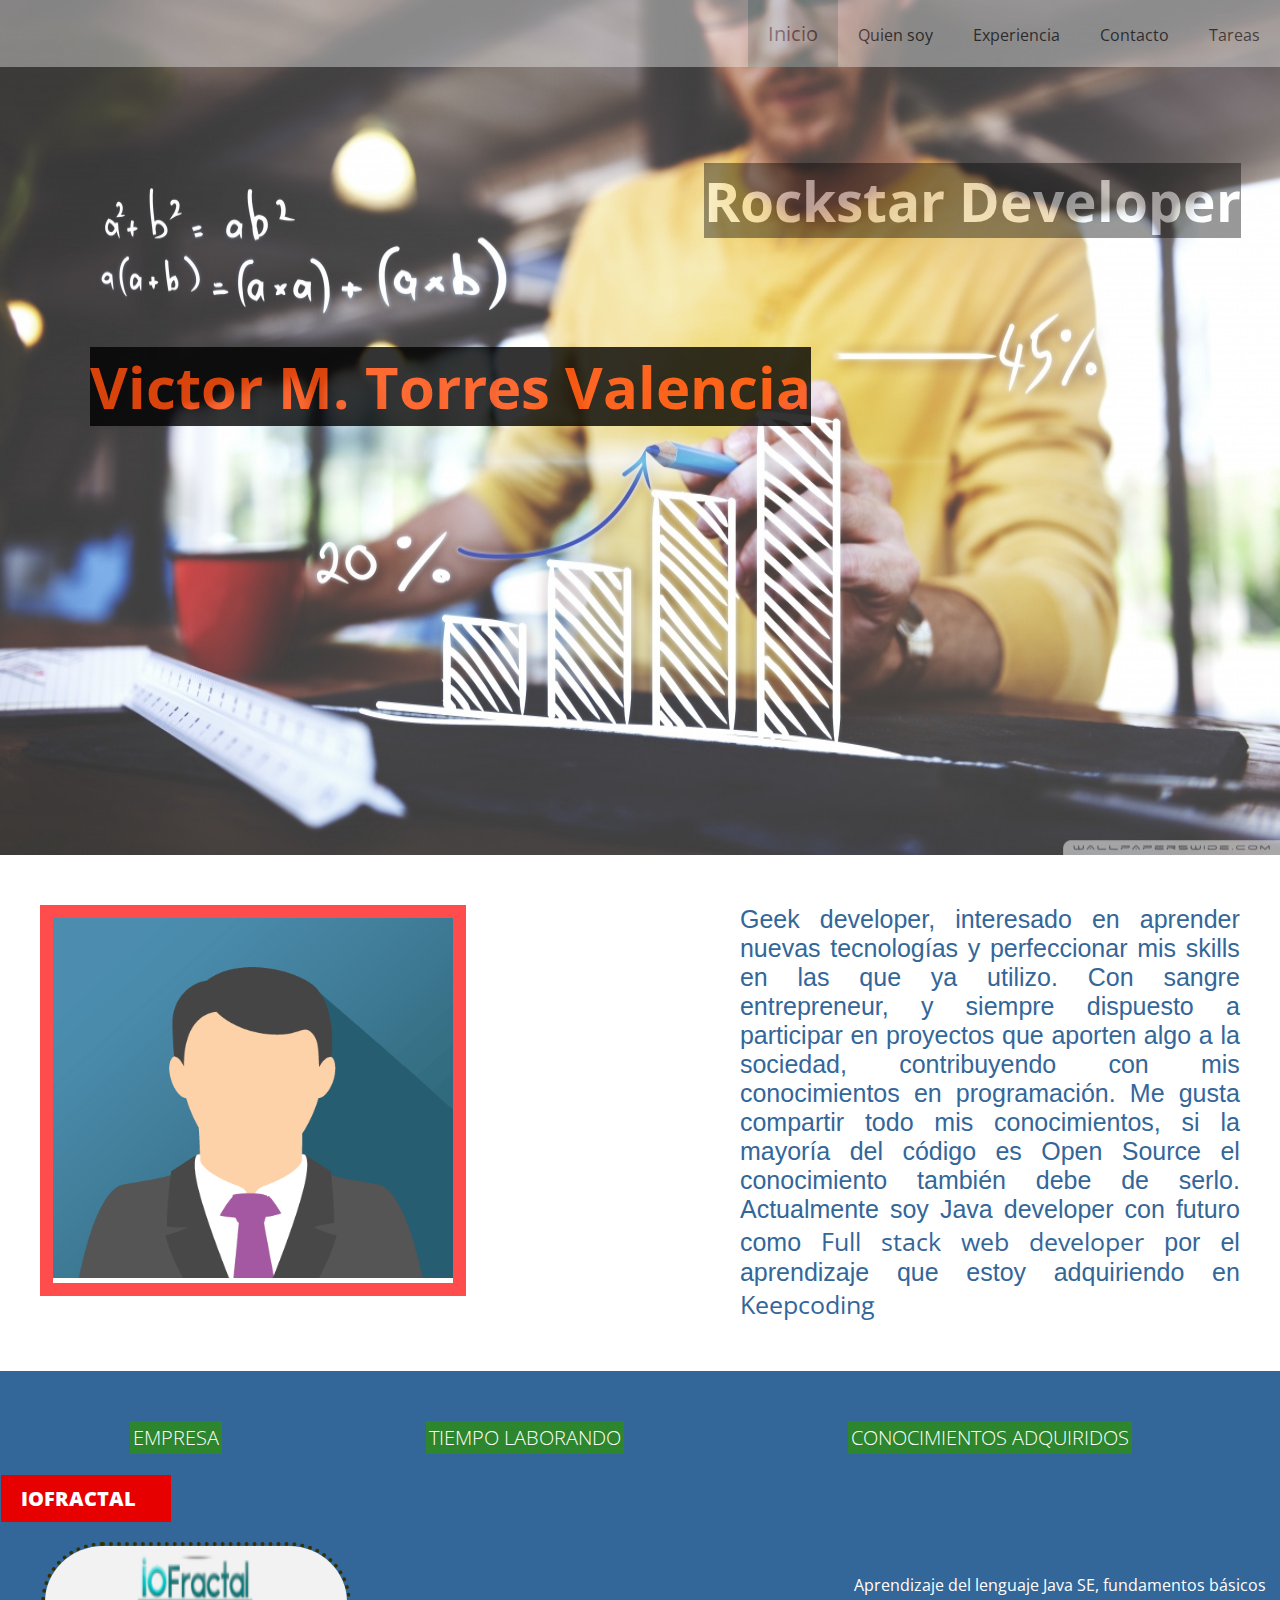
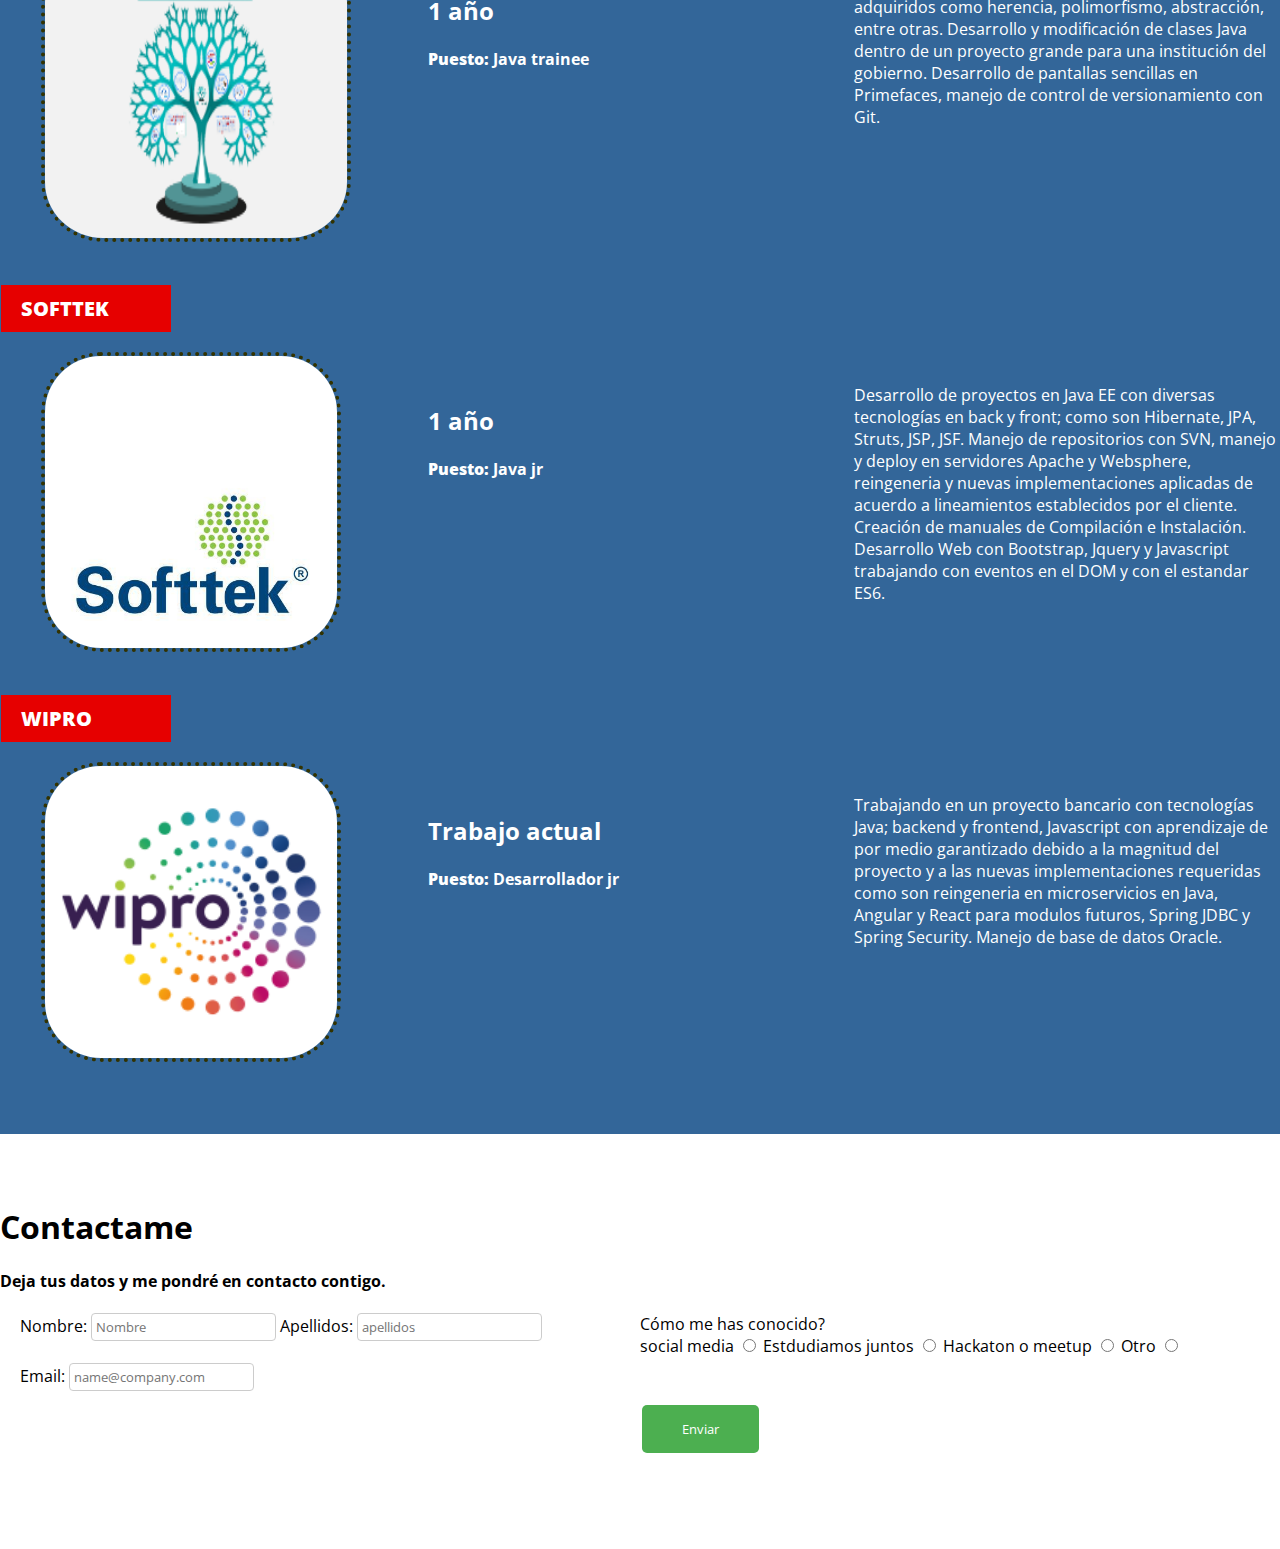
==== index.html @ cb031872 "practica html" ====
<!DOCTYPE html>
<html lang="en">
<head>
    <meta charset="UTF-8">
    <meta name="viewport" content="width=device-width, initial-scale=1.0">
    <meta http-equiv="X-UA-Compatible" content="ie=edge">
    
    <link href="https://fonts.googleapis.com/css?family=Open+Sans|Oswald" rel="stylesheet">
    <link rel="stylesheet" type="text/css" href="./css/style.css"> 
    <link rel="stylesheet" type="text/css" href="./css/grid-view.css">
    <link rel="stylesheet" type="text/css" href="./css/form.css"> 
    
    <title>C.V. Victor Torres </title>
    
    
</head> 
<body>
    <header class="header">
        <h1 class="tittle-header info-tittle-header" > Rockstar Developer </h1>
        <h4 class="subtittle-header info-subtittle-header">  Victor M. Torres Valencia </h4>
        <!-- <img src="./images/header.jpg" width="80%" height="100%" alt="Ascendent"> -->
        <div class="image-header">   </div>
    </header>

    <nav class="navbar">
        <ul class="navbar-list">
            <li class="navbar-url active">
                <a href="#"> Inicio </a> 
            </li> 
            <li  class="navbar-url ">
                <a href="#quien-soy">Quien soy</a>
            </li> 
            <li  class="navbar-url" >
                <a href="#experiencia">Experiencia</a>
            </li> 
            <li  class="navbar-url" >
                <a href="#contacto">Contacto </a>
            </li>   
            <li  class="navbar-url" >
                <a href="tareas.html">Tareas </a>
            </li>                     
        </ul>          
    </nav>
    
    <main class="container">
        <section id="quien-soy" class="quien-soy-top clearfix section-space" >
              <div class="image-twofaces col-7">  
                    <div class="front-image quiensoy-images">
                        <img src="./images/img_avatar3.png" width="400px" height="360px" alt="Mi Foto">
                 </div>
                    <div class="back-image quiensoy-images">
                        <img src="./images/yo.jpg"alt="Mi Foto" width="400px" height="360px">
                    </div>
               </div> 
                <div class="quiensoy-info col-5 "> 
                    Geek developer, interesado en aprender nuevas tecnologías y perfeccionar mis skills en las que ya utilizo. Con sangre entrepreneur,
                    y siempre dispuesto a participar en proyectos que aporten algo a la sociedad, contribuyendo con mis conocimientos 
                    en programación. Me gusta compartir todo  mis conocimientos, si la mayoría del código es Open Source el conocimiento también debe de serlo.
                    Actualmente soy Java developer con futuro como <strong>Full stack web developer</strong> por el aprendizaje que estoy adquiriendo en <strong>Keepcoding</strong> 
                    
                </div>     
            
        </section>

          
        <section id="experiencia" class="experiencia  section-space">
             
                  <div class="info-col">
                        Empresa 
                  </div>
                  <div class=" info-col2">
                        Tiempo laborando
                  </div>
                  <div class=" info-col3">
                       Conocimientos adquiridos
                  </div>
         
            <table class="table">
                <div class="col-4">
                  
                    <tr>
                    <td class="col-4">
                         <article class="article-iofractal">
                        <header>
                            <h3 class="header-empresa">ioFractal</h3>
                        </header>
                        <figure class="iofractal img-logo">
                                <img src="./images/io2.png" alt="iofractal">
                        </figure>        
                    </article>  
                    </td>
                    
                    
                    <td class="col-4 col-paddingTop">
                        <h2>1 año </h2>
                        <h4> <strong>Puesto: </strong> Java trainee </h4>
                    </td>
                    
                    <td class="col-4 col-paddingTop" >
                        Aprendizaje del lenguaje Java SE, fundamentos básicos adquiridos como herencia, polimorfismo, abstracción, entre otras.
                        Desarrollo y modificación de clases Java dentro de un proyecto grande para una institución del gobierno. Desarrollo de 
                        pantallas sencillas en Primefaces, manejo de control de versionamiento con Git. 
                    </td>
                    
                </tr>
                </div>
                <div class="col-4">
                    
                    <tr>
                    <td class="col-4"> 
                        <article class="article-softtek">
                        <header>
                            <h3 class="header-empresa">Softtek</h3>
                        </header>
                        <figure class="softtek img-logo">
                                <img src="./images/softtek_white.jpeg" alt="softtek">
                        </figure>   
                    </article>
                    </td>
                    <td class="col-4 col-paddingTop">
                          <h2>1 año </h2>
                        <h4> <strong>Puesto: </strong> Java jr </h4>
                    </td>
                    <td class="col-4 col-paddingTop">
                        Desarrollo de proyectos en Java EE con diversas tecnologías en back y front; como son Hibernate, JPA, Struts, JSP, JSF. Manejo de
                        repositorios con SVN, manejo y deploy en servidores Apache y Websphere, reingeneria y nuevas implementaciones aplicadas de acuerdo a 
                        lineamientos establecidos por el cliente. Creación de manuales de Compilación e Instalación. Desarrollo Web con Bootstrap, Jquery y Javascript
                        trabajando con eventos en el DOM y con el estandar ES6.
                    </td>
                    
                </tr>
                </div>
                <div class="col-4">
                    <tr>
                    <td class="col-4">
                        <article class="article-wipro">
                        <header>
                            <h3 class="header-empresa">Wipro</h3>
                        </header>
                        <figure class="wipro img-logo">
                                <img src="./images/wipro.png" alt="Wipro">
                        </figure>   
                    </article>
                    </td>
                    <td class="col-4 col-paddingTop">
                        <h2> Trabajo actual </h2>
                        <h4> <strong>Puesto: </strong> Desarrollador jr </h4>
                    </td>
                    <td class="col-4 col-paddingTop">
                        Trabajando en un proyecto bancario con tecnologías Java; backend y frontend, Javascript con aprendizaje de por medio
                        garantizado debido a la magnitud del proyecto  y a las nuevas implementaciones requeridas como son reingeneria en
                        microservicios en Java, Angular y React para modulos futuros, Spring JDBC y Spring Security. Manejo de base de datos 
                        Oracle.
                    </td>
                    
                </tr>
                </div> 
           
            </table>
             
        </section>


        <section  id="contacto"  class="contacto section-space">
            <h1> Contactame </h1>
            
            <h4>Deja tus datos y me pondré en contacto contigo. </h4>
            <div class="col-12">
                <div class="form">
                            <form name="form-contacto" method="get" novalidate>
                                <div class="col-6">
                                    <label for="nombre">Nombre: </label>
                                    <input type="text" id="nombre" name="nombre" placeholder="Nombre" required>

                                    <label for="apellidos">Apellidos: </label>
                                    <input type="text" id="apellidos" name="apellidos" placeholder="apellidos">
                                    <br> <br>
                                     <label for="email">Email:</label>
                                    <input type="email" id="email" name="email" placeholder="name@company.com"
                                    pattern="[A-Za-z0-9\.\+]+@[A-Za-z0-9]+\.[A-Za-z0-9\.]+"
                                     required>
                                     <h2 id='result'></h2>
                                    

                                </div>
                                
                    
                                <div class=" col-6">
                                    <div>Cómo me has conocido?</div>
                                    <label for="social-media">social media</label>
                                     <input type="radio" id="social-media" name="conociendome" value="social media" required>

                                     <label for="estdudiamos-juntos">Estdudiamos juntos</label>
                                     <input type="radio" id="estdudiamos-juntos" name="conociendome" value="Ajuste de cuentas" required>

                                     <label for="hackaton">Hackaton o meetup</label>
                                     <input type="radio" id="hackaton" name="conociendome" value="Hackaton o meetup" required>

                                     <label for="otro">Otro</label>
                                     <input type="radio" id="otro" name="conociendome" value="Otro" required>
                                     <div id="text-area"></div>


                                      <br> <br>  
                                      <button type="submit" id="enviar">Enviar </button>           
                                </div>
                                
                             </form>
                </div> 
            </div>              
        </section>  
           
    </main>

    
    <footer class="section-space footer-section">
        <div class="col-4">
             <h4> Victor Miguel Torres Valencia  </h4>
        </div>
        <div class="col-4">
             <h4> Bootcamp Fullstack Web developer  </h4>
        </div>
        <div class="col-3">
             <h4> ® Keepcoding  </h4>
        </div> 
          
    </footer> 

</body>
<script src="./js/scroll.js"></script>
<script src="./js/jquery-3.2.1.js"></script>
<script src="./js/form.js"></script>
<script src="./js/ajax.js"></script>

</html>
---- css/style.css ----
* {
    font-family: 'Open Sans', sans-serif;
     box-sizing: border-box;
    -webkit-box-sizing: border-box;
    -moz-box-sizing: border-box; 
}

body{
    margin: 0;
    padding: 0;
}

/* ================================== navbar Section ========================================= */

.clearfix:after{
    content: " "; /*Older doest not support empty content */
    visibility: hidden; 
    display: block;
    height: 0;
    clear: both;
 }

.navbar{
    
    background-color:whitesmoke; 
    width: 100%;
    position: fixed;
    top: 0;
    opacity: 0.4;

}

.navbar-list{
    float: right;
    list-style-type: none;
    margin: 0;
    font-size: 0; 
}

.navbar >  .navbar-list > .navbar-url{
    display: inline-block;
    font-size: 16px;
}

.navbar >  .navbar-list > .navbar-url a{
    padding: 20px;
    text-decoration: none;
    color:rgb(0.0, 0.0,0.9);
    display: inline-block;
    transition: all 0.4s linear;
}

.navbar > .navbar-list > .navbar-url.active a{
      color:rgb(0.0, 0.0,0.9);   
      background-color: #a3c2c2;
      font-size: 20px;
}

.navbar >  .navbar-list > .navbar-url:hover{
  background-color: #a3c2c2;
   font-size: 20px;
   color: black;
}


/* ==================================header Section ========================================= */


.header > .tittle-header{
    position: absolute;
    left: 55%;
    top: 14%;
    font-size: 55px;
    z-index: 1;
   
   
}


.header > .info-tittle-header{
    background-color: rgb(0, 0, 0);
    color: #fff;
    opacity: 0.4;
    
}

.header > .subtittle-header{
    position: absolute;
    left: 7%;
    top: 30%;
    font-size: 58px;
    font-size-adjust: 58px;
    opacity: 3;
    z-index: 1;
}

.header > .info-subtittle-header{
    background-color: rgb(0, 0, 0);
    color:orangered;
    opacity: 0.8;
}

.header > .subtittle-header:hover{
    opacity: 0.3;
    width: 100%;
}

.header > .image-header{
    background-repeat: no-repeat;
    background-size: 100% 100%;
    background-position: center center;
    background-image: url(../images/header.jpg);
    height: 95vh;
    

}


 /* ==================================quien-soy Section ========================================= */


.section-space{
    padding-bottom: 50px;
    padding-top: 50px;
    
}

 .quien-soy-top{
    background-color: white;
    color:black;
    
}


.quiensoy-info{
    font-family: Helvetica;
    text-align: justify;
    float: right;
    font-size: 25px;
    width: 400px;
    color: #336699;
	font-weight: 200;
	background-color: white;
    background-color: white;
 
}   

.image-twofaces{
    height: 250px;
    position: relative;
}

.quiensoy-images{
    border: 13px solid 	 #ff4d4d;
    position: absolute;
    backface-visibility: hidden;
    -webkit-backface-visibility: hidden;
    transition: transform 1s;
}

.back-image {
     transform: rotateY(-180deg);
    -webkit-transform: rotateY(-180deg);
}


.image-twofaces:hover .front-image {
    transform: rotateY(-180deg);
    -webkit-transform: rotateY(-180deg);
}

.image-twofaces:hover .back-image {
    transform: rotateY(0);
    -webkit-transform: rotateY(0);  
}

 



/* =======================Section experiencia ===========================*/

.experiencia{
    background-color: #336699;
    margin-left: calc(50% - 50vw);
    margin-right: calc(50% - 50vw);
    
}

.header-empresa{
    font-weight: 900;
    font-size: 20px;
	color: #fff;
    text-transform: uppercase;
    background-color: 	 #e60000;
    width: 40%;
    padding: 10px 20px;
}

.info-col{
    display: inline-block;
	padding: 3px 3px;
	margin-left: 130px;
    font-size: 20px;
	color: #fff;
	font-weight: 200;
	text-transform: uppercase;
	background-color: #2d862d;
	background-color: #2d862d;

}

.col-4{
    color: #fff;
}

.info-col2{
    display: inline-block;
	padding: 3px 3px;
	margin-left: 200px;
    font-size: 20px;
	color: #fff;
	font-weight: 200;
	text-transform: uppercase;
	background-color: #2d862d;
	background-color: #2d862d;

}

.info-col3 {
    display: inline-block;
	padding: 3px 3px;
	margin-left: 220px;
    font-size: 20px;

	color: #fff;
	font-weight: 200;
	text-transform: uppercase;

	background-color: #2d862d;
	background-color: #2d862d;
}


.table  {
    width: 100%;
    height: 100%;
}

.col-paddingTop{
   padding-top: 120px;
}


 td{
    width: 100%;
   height: 100%;
   vertical-align: bottom;
   
}

.img-logo img{    
    height: 300px;
    max-width: 90%;
    border-radius: 20%;
    border: 4px dotted #333300;

}

/*================================== Contactame Section ===================================== */



.contacto{

    margin-left: calc(50% - 50vw);
    margin-right: calc(50% - 50vw);
    height:300px; 
}


.taks{
    padding-top: 30px;
}


/* ==================================footer Section ========================================= */

.footer-section{
    background-color: rgba(0, 0, 0, 0.92);
    color: white;
    height: 50px;
    display: flex;
    align-items: center;
    justify-content: center;
}
---- css/grid-view.css ----
.container {
    width: 100%;
    max-width: 1200px;
    margin: 0 auto;
}

body {
    --grid-number: 12;
}

.row:before,
.row:after {
    content: "";
    display: table;
    clear: both;
}


.col-1 {
    width: 8.33%;
    float: left;
}

.col-2 {
    width: 16.66%;
    float: left;
}

.col-3 {
    width: 25%;
    float: left;
}

.col-4 {
    width: 33.33%;
    float: left;
}

.col-5 {
    width: 41.66%;
    float: left;
}

.col-6 {
    width: 50%;
    float: left;
}

.col-7 {
    width: 58.33%;
    float: left;
}

.col-8 {
    width: 66.66%;
    float: left;
}
.col-9 {
    width: 75%;
    float: left;
}

.col-10 {
    width: 83.33%;
    float: left;
}

.col-11 {
    width: 91.66%;
    float: left;
}

.col-12 {
    width: 100%;
    float: left;
}
---- css/form.css ----
.form{
    padding: 0 20px;
}

.form-space{
    padding: 10px;
}

input{
    padding: 4px;
    border: 1px solid #ccc;
    border-radius: 4px;

}

input:hover{
    border: 3px solid #ff3333; 
    box-shadow: 2px;
}

input[type=button], input[type=submit], button{
    background-color: #4caf50;
    border: none ;
    color: white;
    padding:  15px 40px;
    text-decoration: none;
    margin: 4px 2px;
    cursor: pointer;
    border-radius: 5px;  
}

button [disabled]{
    opacity: 0.8;
}

table{
    width: 100%;
    border-collapse: collapse;

}
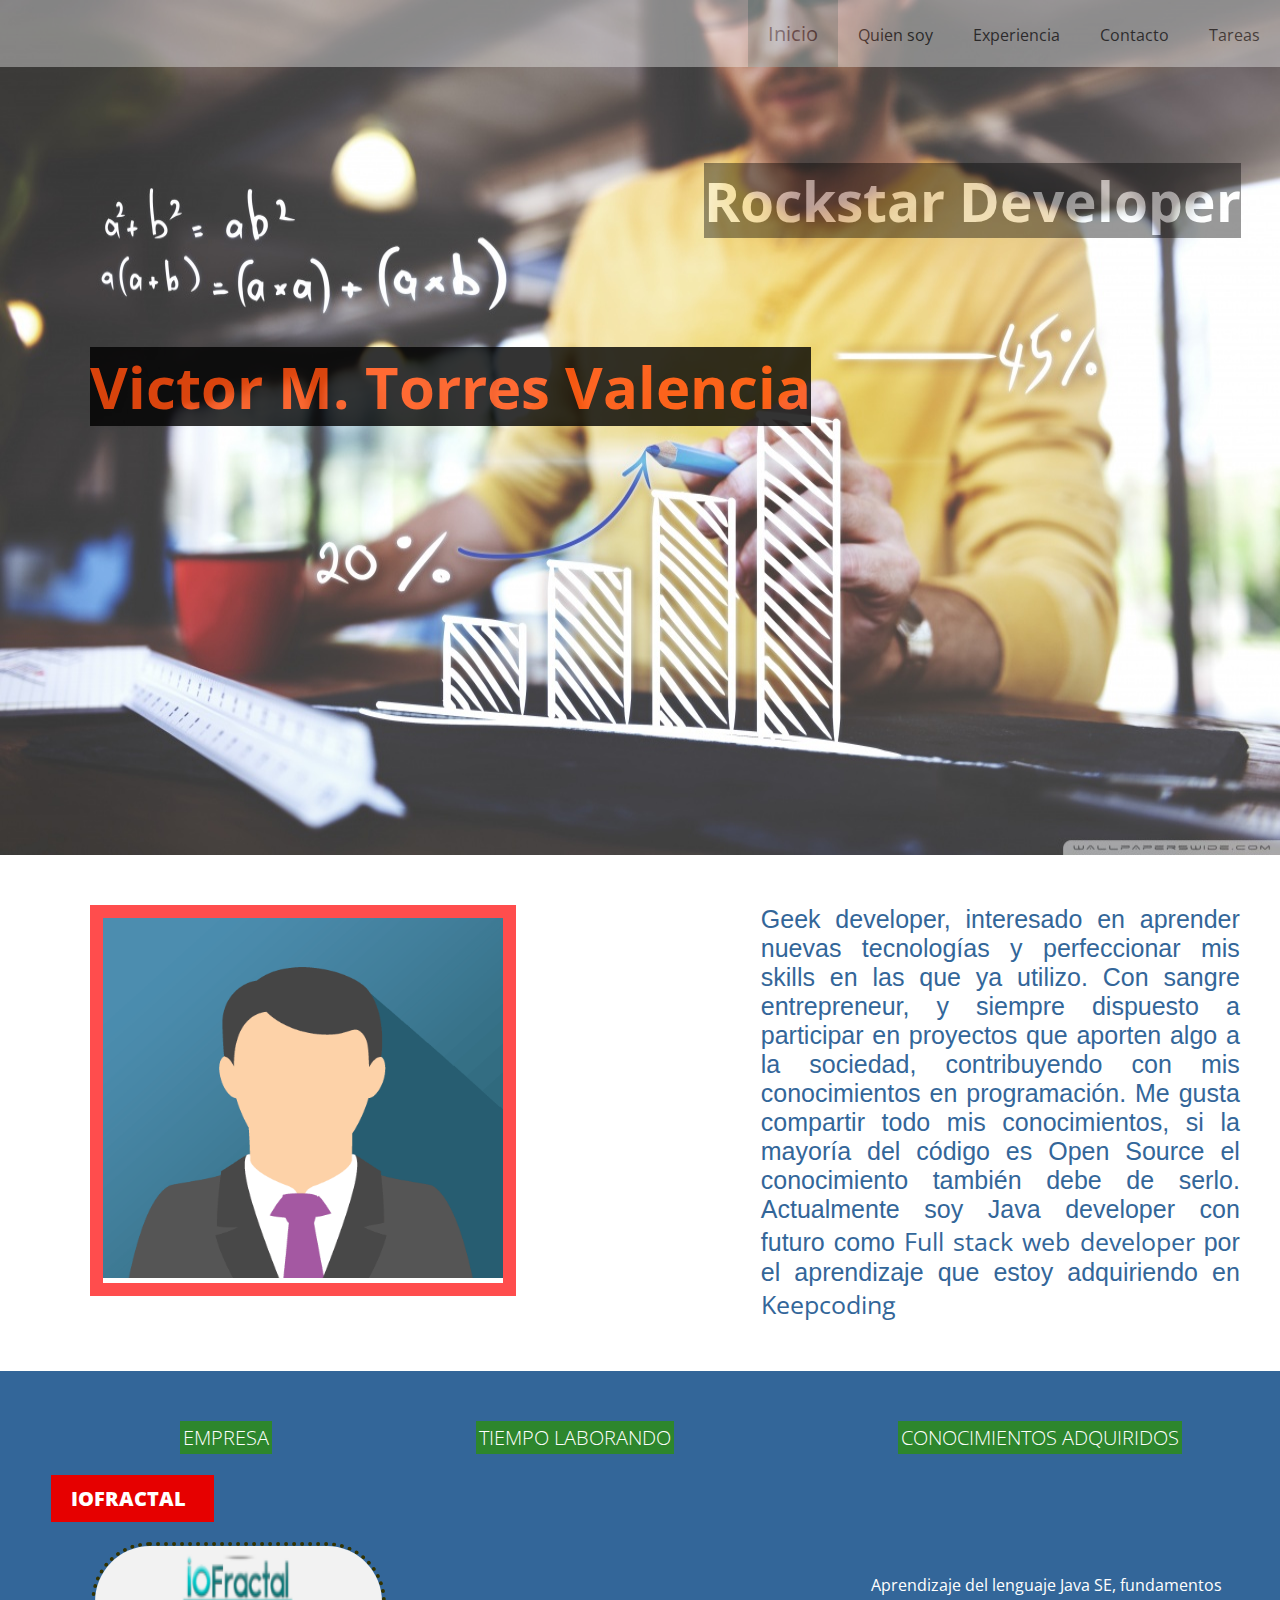
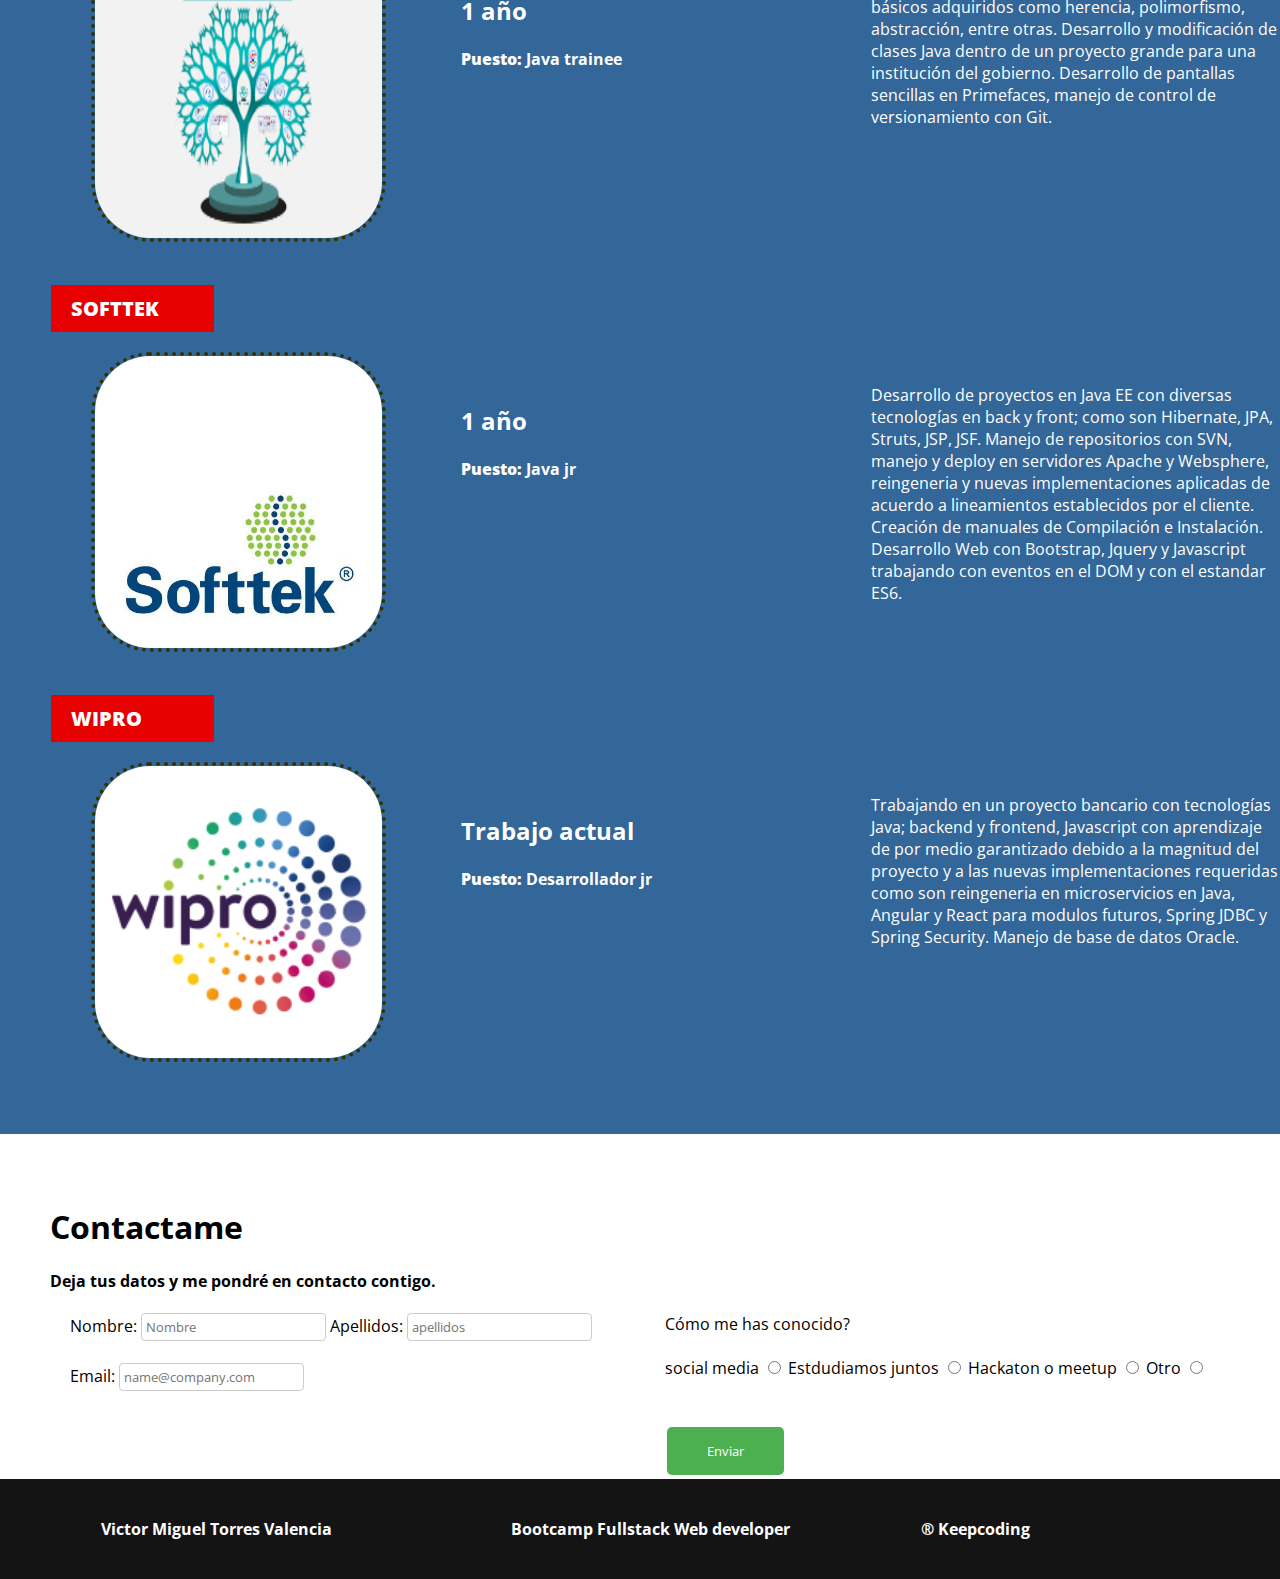
==== commit 787085a9: "Checking code" ====
--- a/index.html
+++ b/index.html
@@ -186,7 +186,7 @@
                                 
                     
                                 <div class=" col-6">
-                                    <div>Cómo me has conocido?</div>
+                                    <div>Cómo me has conocido?</div><br>
                                     <label for="social-media">social media</label>
                                      <input type="radio" id="social-media" name="conociendome" value="social media" required>
 
--- a/css/style.css
+++ b/css/style.css
@@ -119,11 +119,6 @@
  /* ==================================quien-soy Section ========================================= */
 
 
-.section-space{
-    padding-bottom: 50px;
-    padding-top: 50px;
-    
-}
 
  .quien-soy-top{
     background-color: white;
@@ -279,6 +274,14 @@
 }
 
 
+.section-space{
+    padding-bottom: 50px;
+    padding-top: 50px;
+    padding-left: 50px;
+    
+}
+
+
 .taks{
     padding-top: 30px;
 }
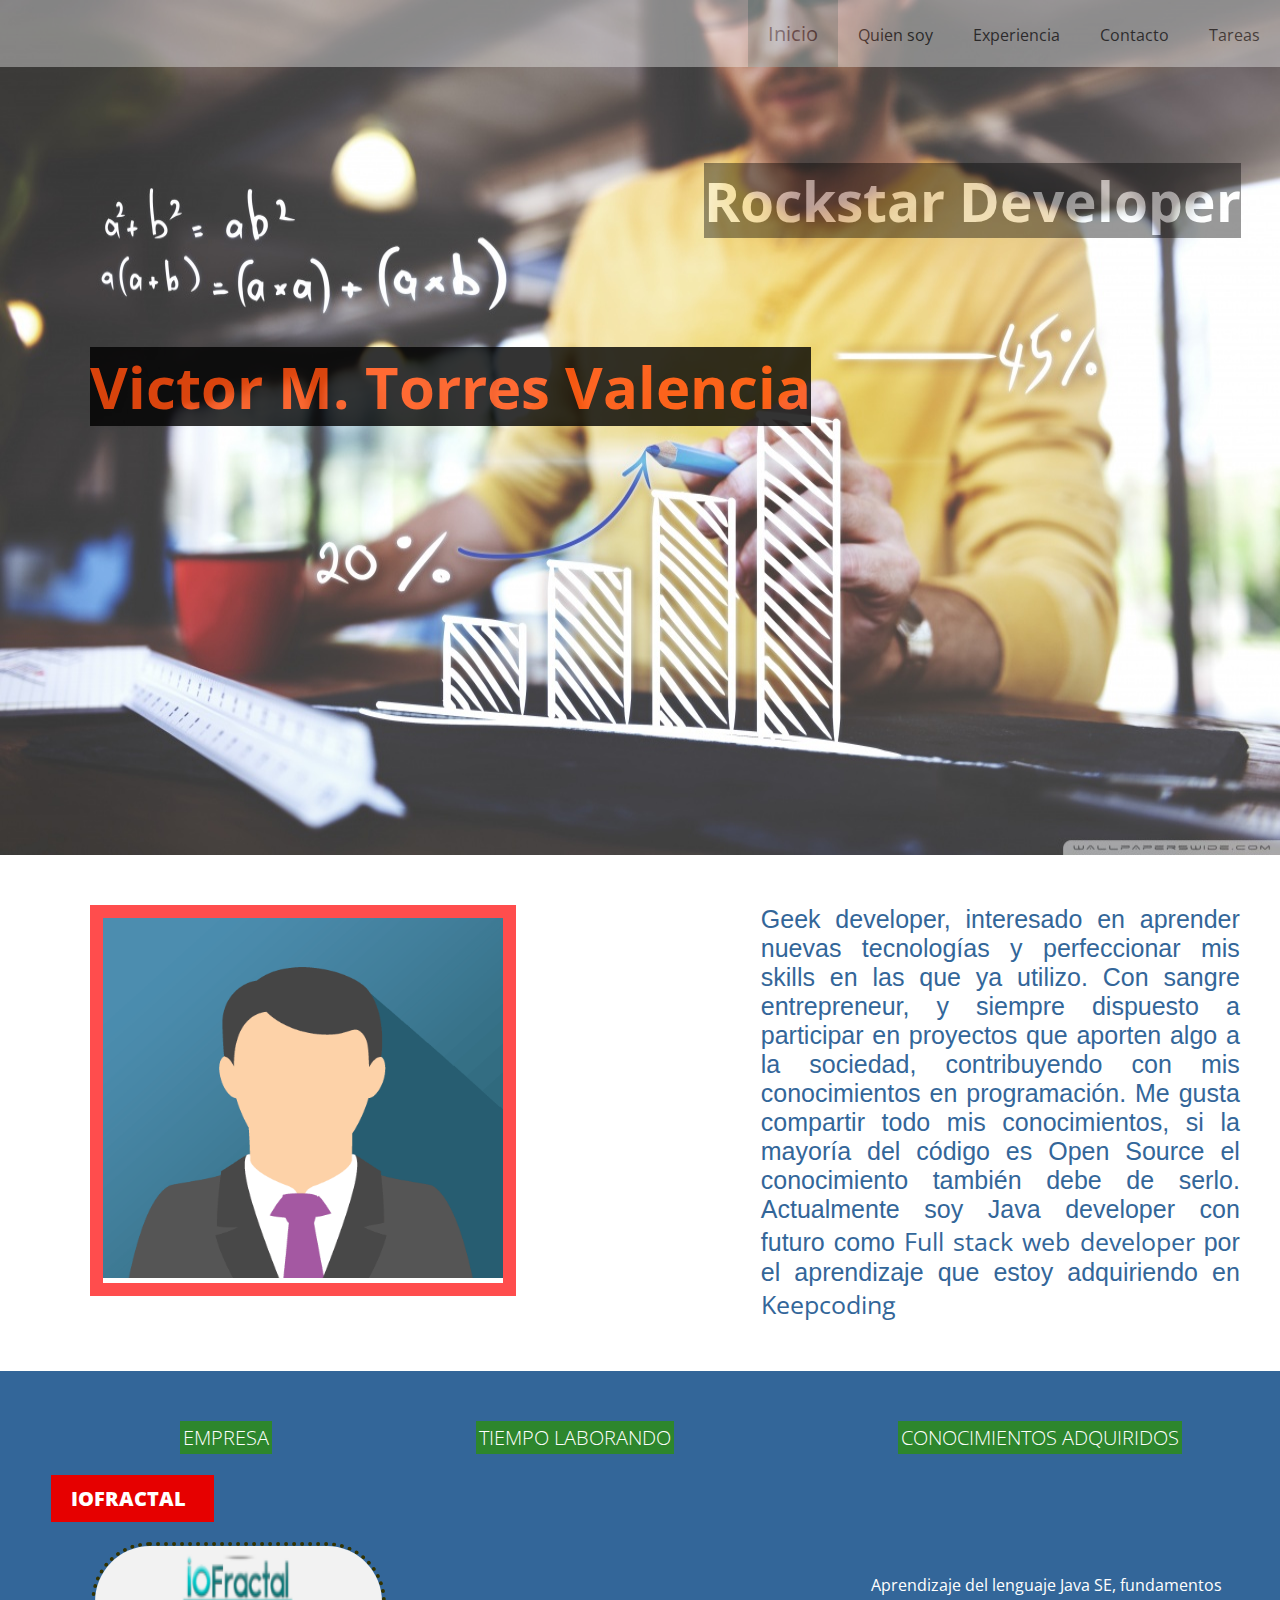
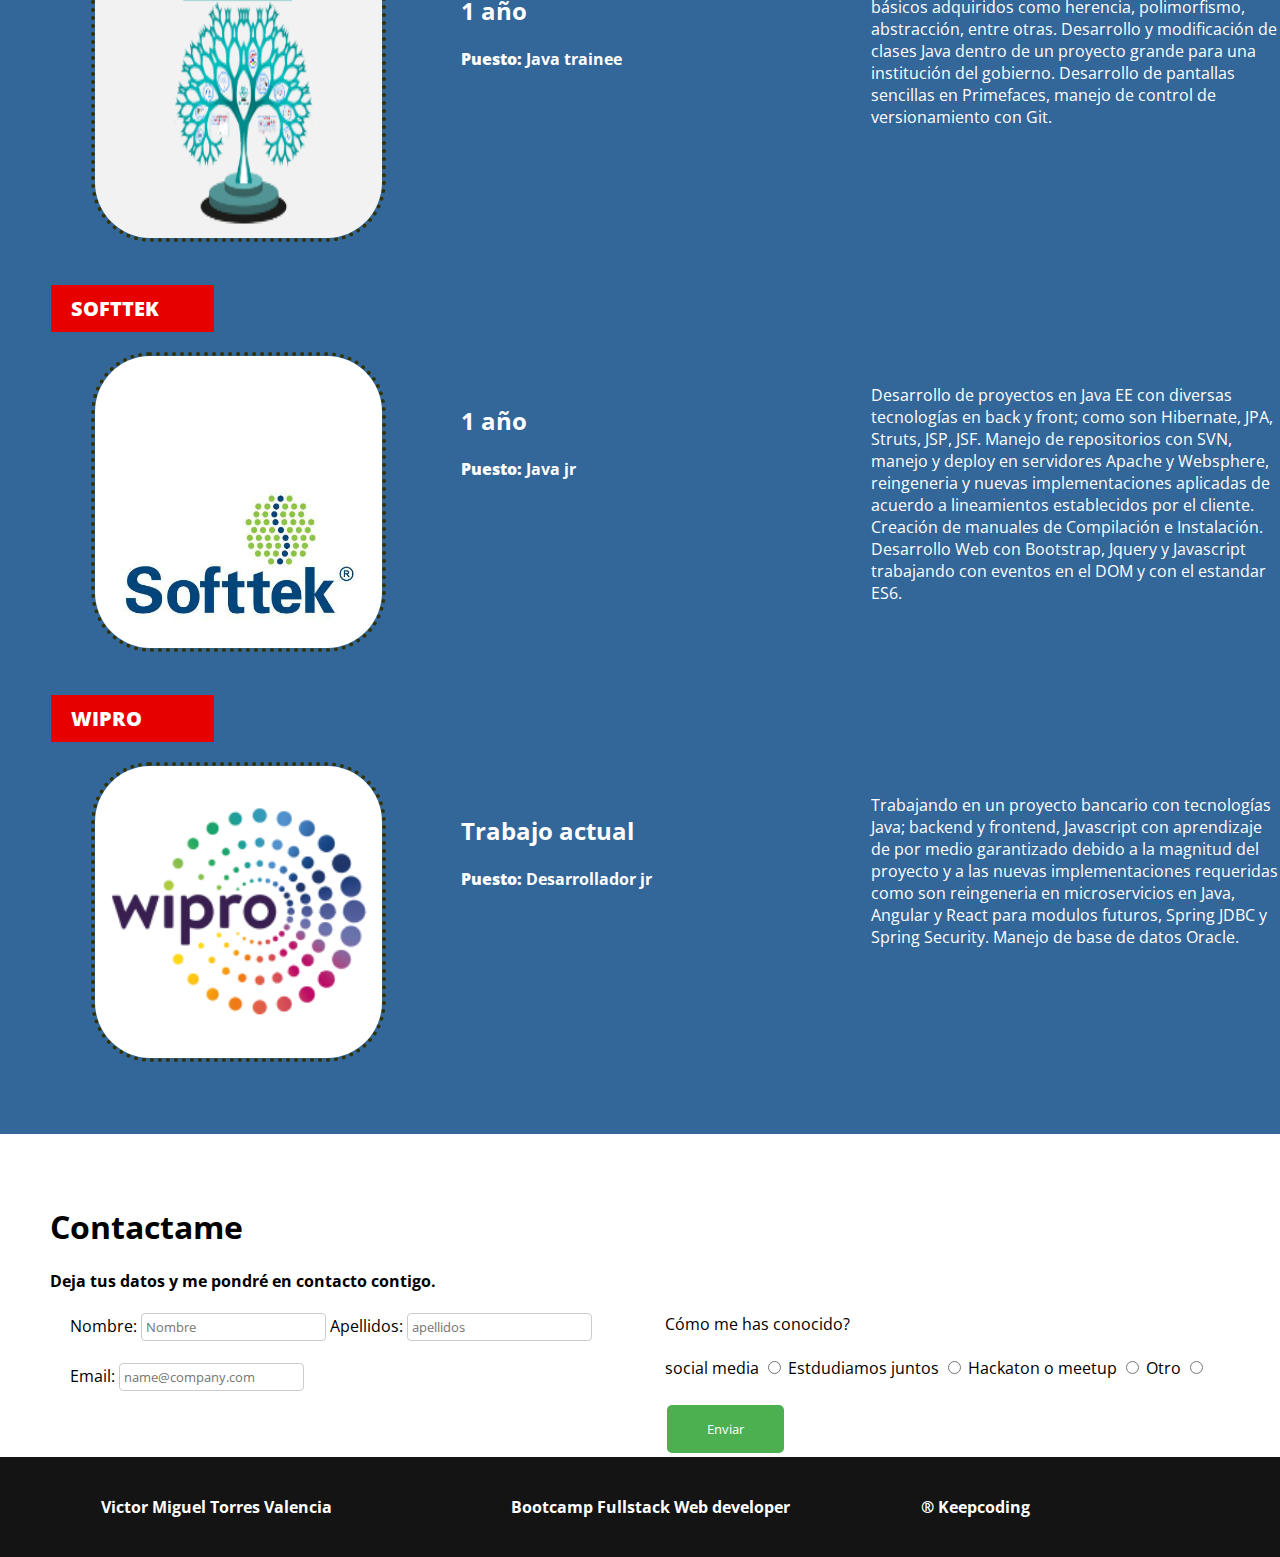
==== commit e0f187d1: "Se agrega function para mostrar text area" ====
--- a/index.html
+++ b/index.html
@@ -198,8 +198,11 @@
 
                                      <label for="otro">Otro</label>
                                      <input type="radio" id="otro" name="conociendome" value="Otro" required>
-                                     <div id="text-area"></div>
-
+                                     <div class="text-area">
+                                         <textarea rows="8" cols="50"></textarea>
+                                     </div>
+                                    
+                                     
 
                                       <br> <br>  
                                       <button type="submit" id="enviar">Enviar </button>           
--- a/css/style.css
+++ b/css/style.css
@@ -286,6 +286,10 @@
     padding-top: 30px;
 }
 
+.text-area{
+    display: none;
+}
+
 
 /* ==================================footer Section ========================================= */
 
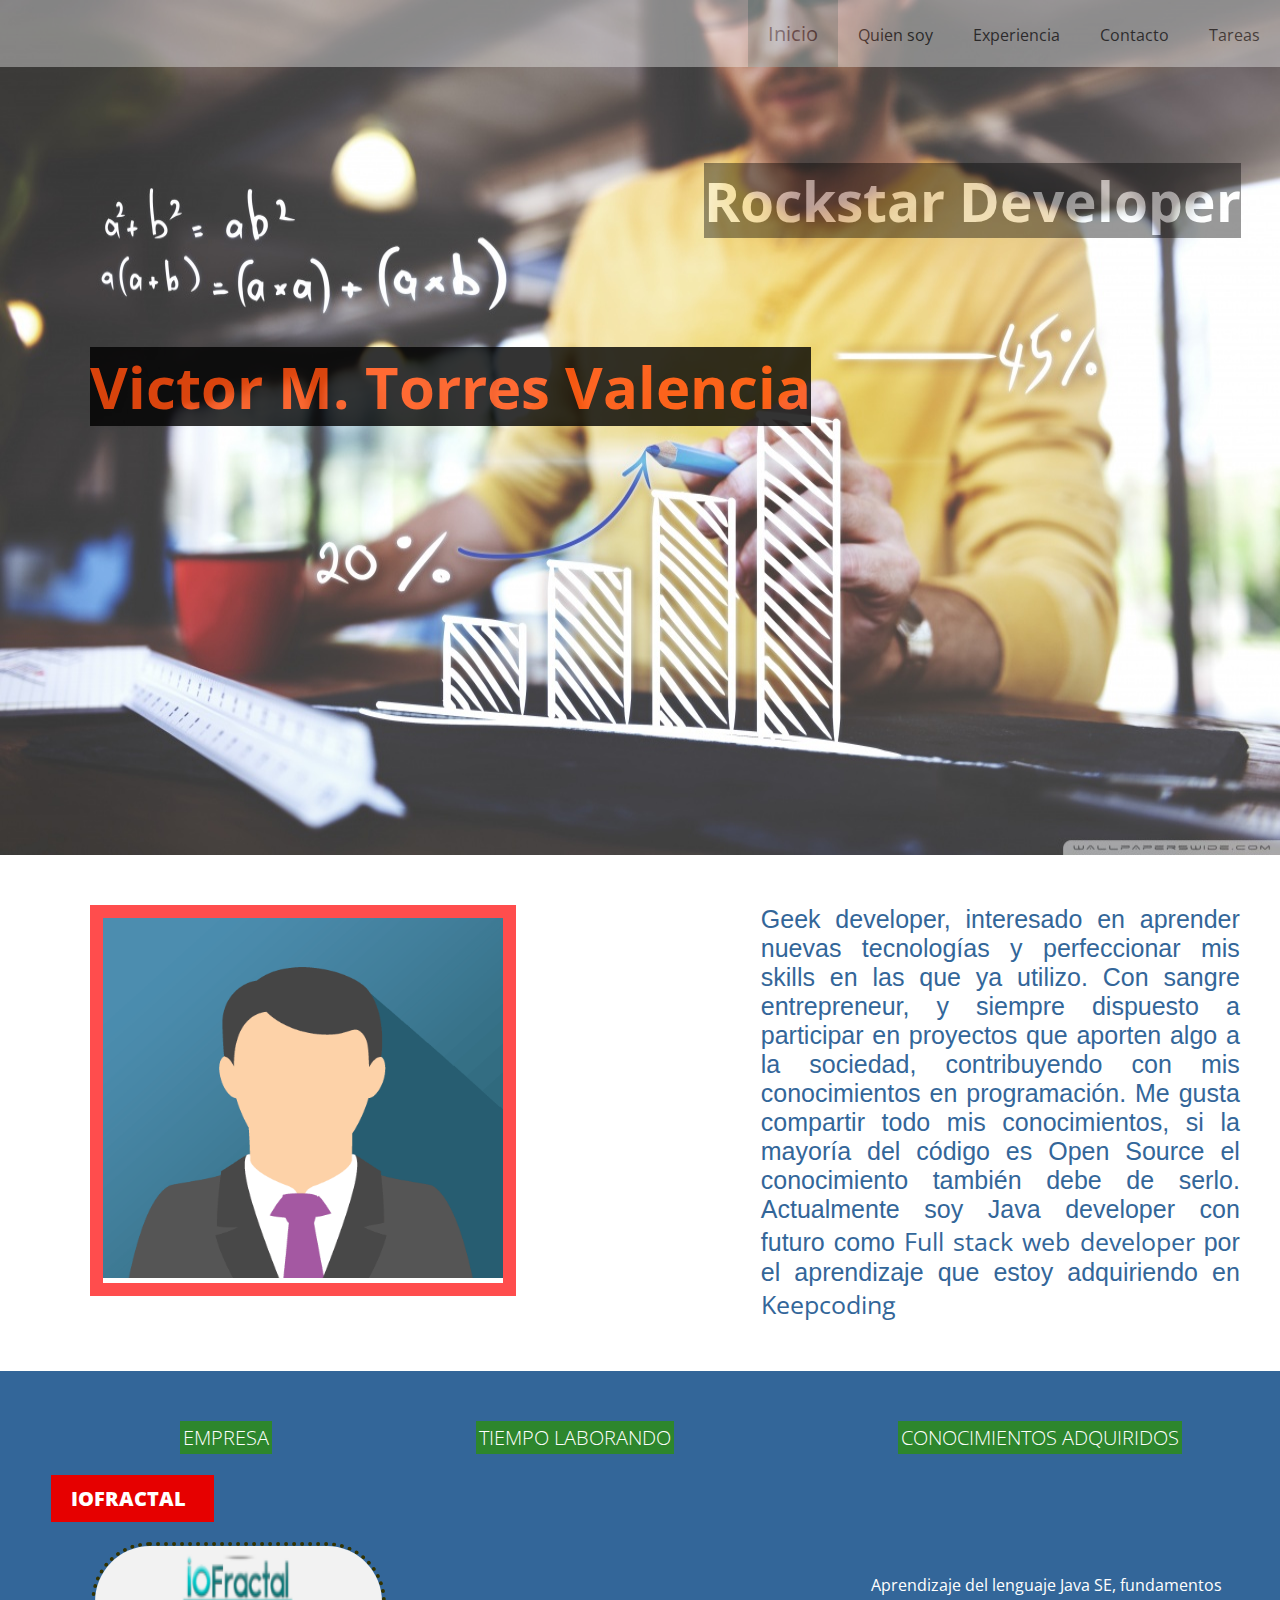
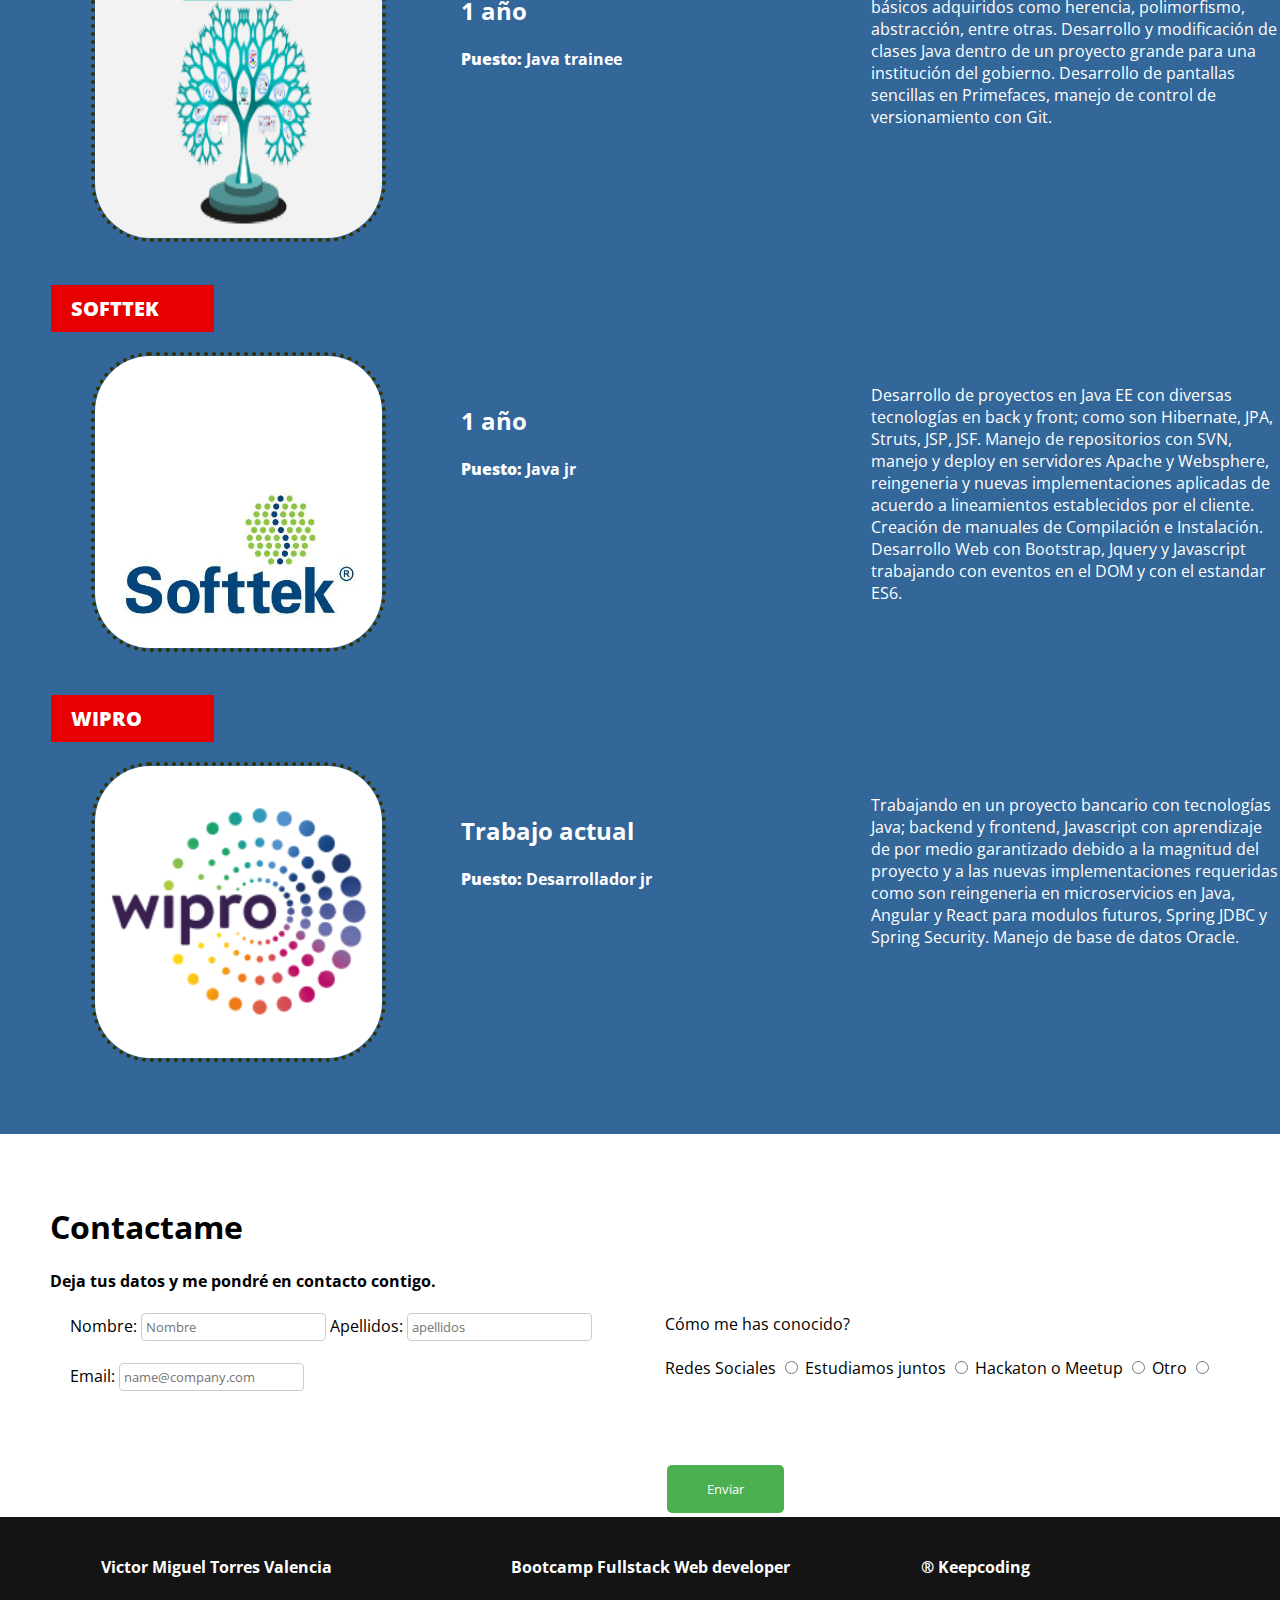
==== commit 5b38b158: "Se arregla issue de formulario y redireccion a secciones desde tareas.html" ====
--- a/index.html
+++ b/index.html
@@ -44,6 +44,7 @@
     
     <main class="container">
         <section id="quien-soy" class="quien-soy-top clearfix section-space" >
+            <A name="quien-soy"></A>
               <div class="image-twofaces col-7">  
                     <div class="front-image quiensoy-images">
                         <img src="./images/img_avatar3.png" width="400px" height="360px" alt="Mi Foto">
@@ -64,7 +65,7 @@
 
           
         <section id="experiencia" class="experiencia  section-space">
-             
+              <A name="experiencia">
                   <div class="info-col">
                         Empresa 
                   </div>
@@ -157,13 +158,13 @@
                 </div> 
            
             </table>
-             
+          </A>   
         </section>
 
 
         <section  id="contacto"  class="contacto section-space">
-            <h1> Contactame </h1>
-            
+            <A name="contacto"></A>
+            <h1> Contactame </h1>      
             <h4>Deja tus datos y me pondré en contacto contigo. </h4>
             <div class="col-12">
                 <div class="form">
@@ -187,20 +188,24 @@
                     
                                 <div class=" col-6">
                                     <div>Cómo me has conocido?</div><br>
-                                    <label for="social-media">social media</label>
+                                    <label for="social-media">Redes Sociales</label>
                                      <input type="radio" id="social-media" name="conociendome" value="social media" required>
 
-                                     <label for="estdudiamos-juntos">Estdudiamos juntos</label>
+                                     <label for="estdudiamos-juntos">Estudiamos juntos</label>
                                      <input type="radio" id="estdudiamos-juntos" name="conociendome" value="Ajuste de cuentas" required>
 
-                                     <label for="hackaton">Hackaton o meetup</label>
+                                     <label for="hackaton">Hackaton o Meetup</label>
                                      <input type="radio" id="hackaton" name="conociendome" value="Hackaton o meetup" required>
 
                                      <label for="otro">Otro</label>
                                      <input type="radio" id="otro" name="conociendome" value="Otro" required>
-                                     <div class="text-area">
-                                         <textarea rows="8" cols="50"></textarea>
+                                     <br><br>
+                                     <div class="textArea-square">
+                                         <textarea  class="text-area" rows="8" cols="50"></textarea>
+                                          <small>Máximo 150 palabras</small>
                                      </div>
+                                     <p id="demo"></p>
+                                    
                                     
                                      
 
--- a/css/style.css
+++ b/css/style.css
@@ -286,9 +286,10 @@
     padding-top: 30px;
 }
 
-.text-area{
+.textArea-square{
     display: none;
 }
+
 
 
 /* ==================================footer Section ========================================= */
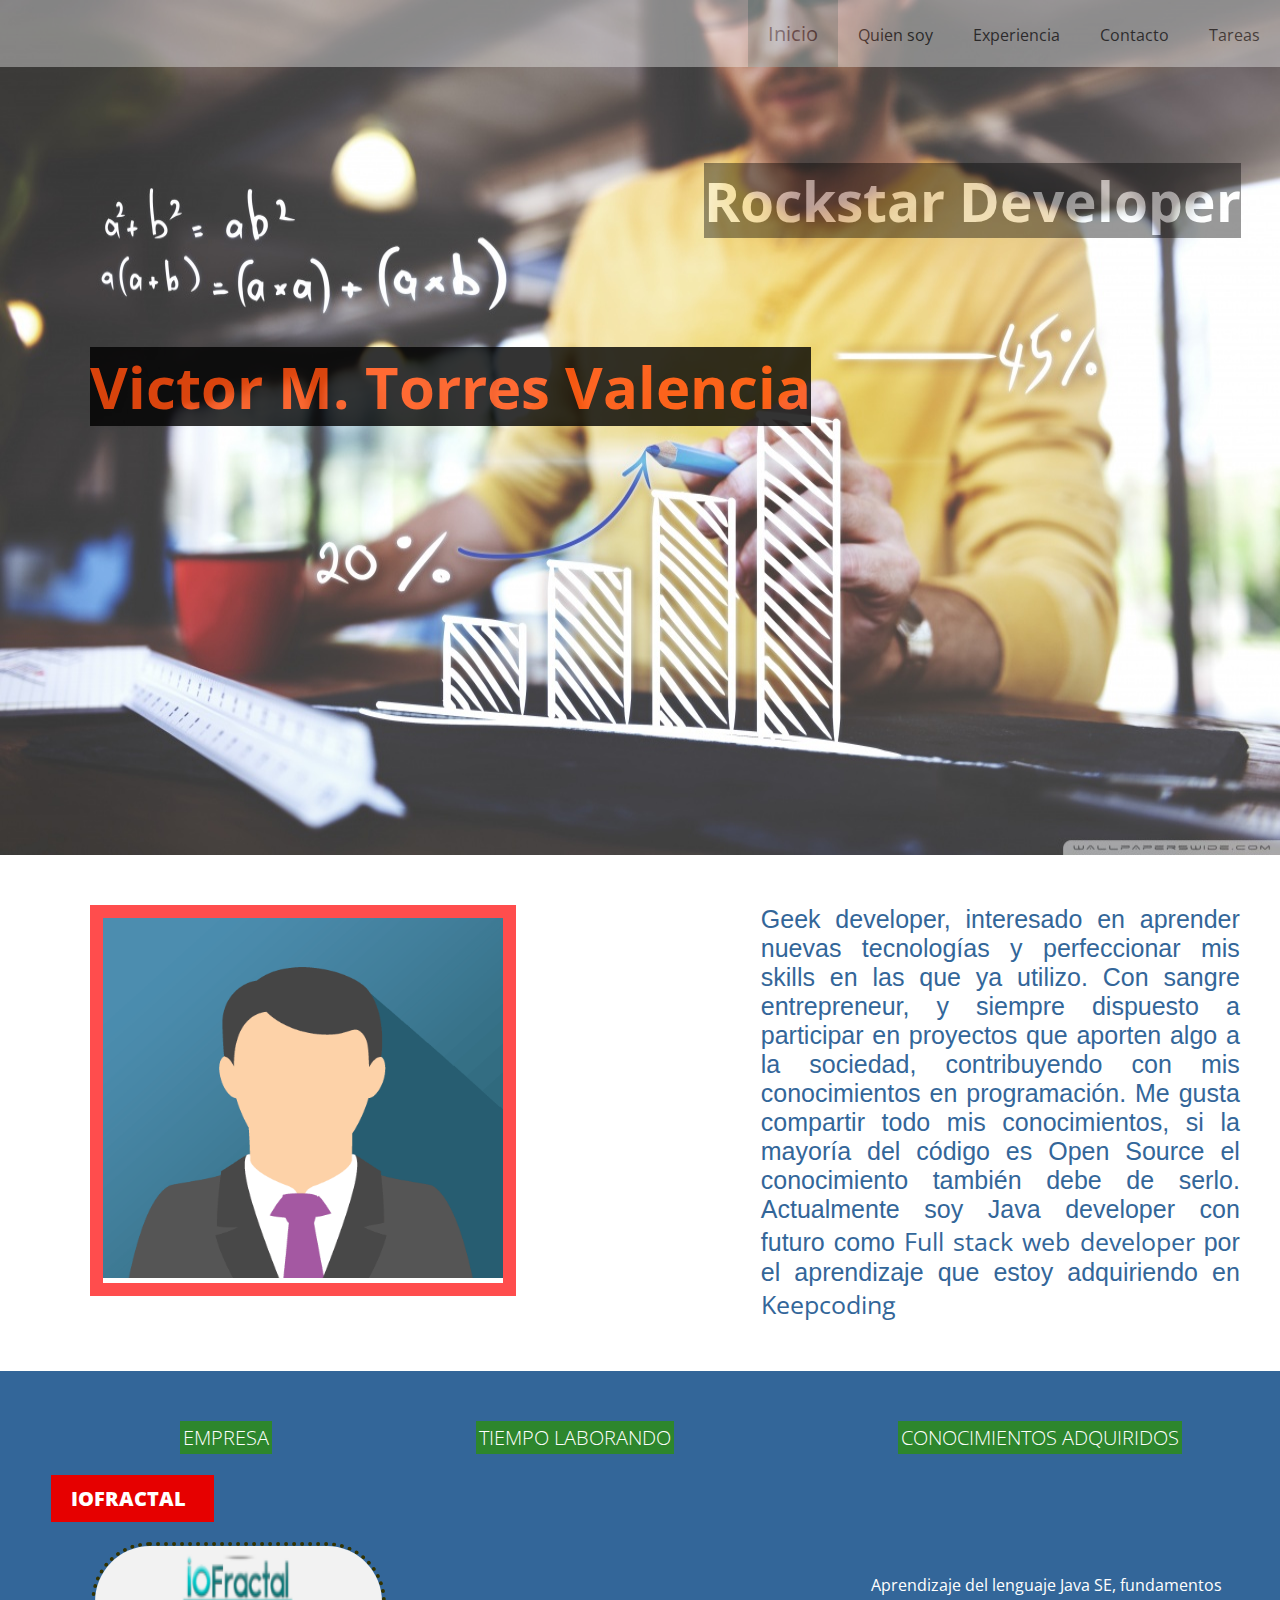
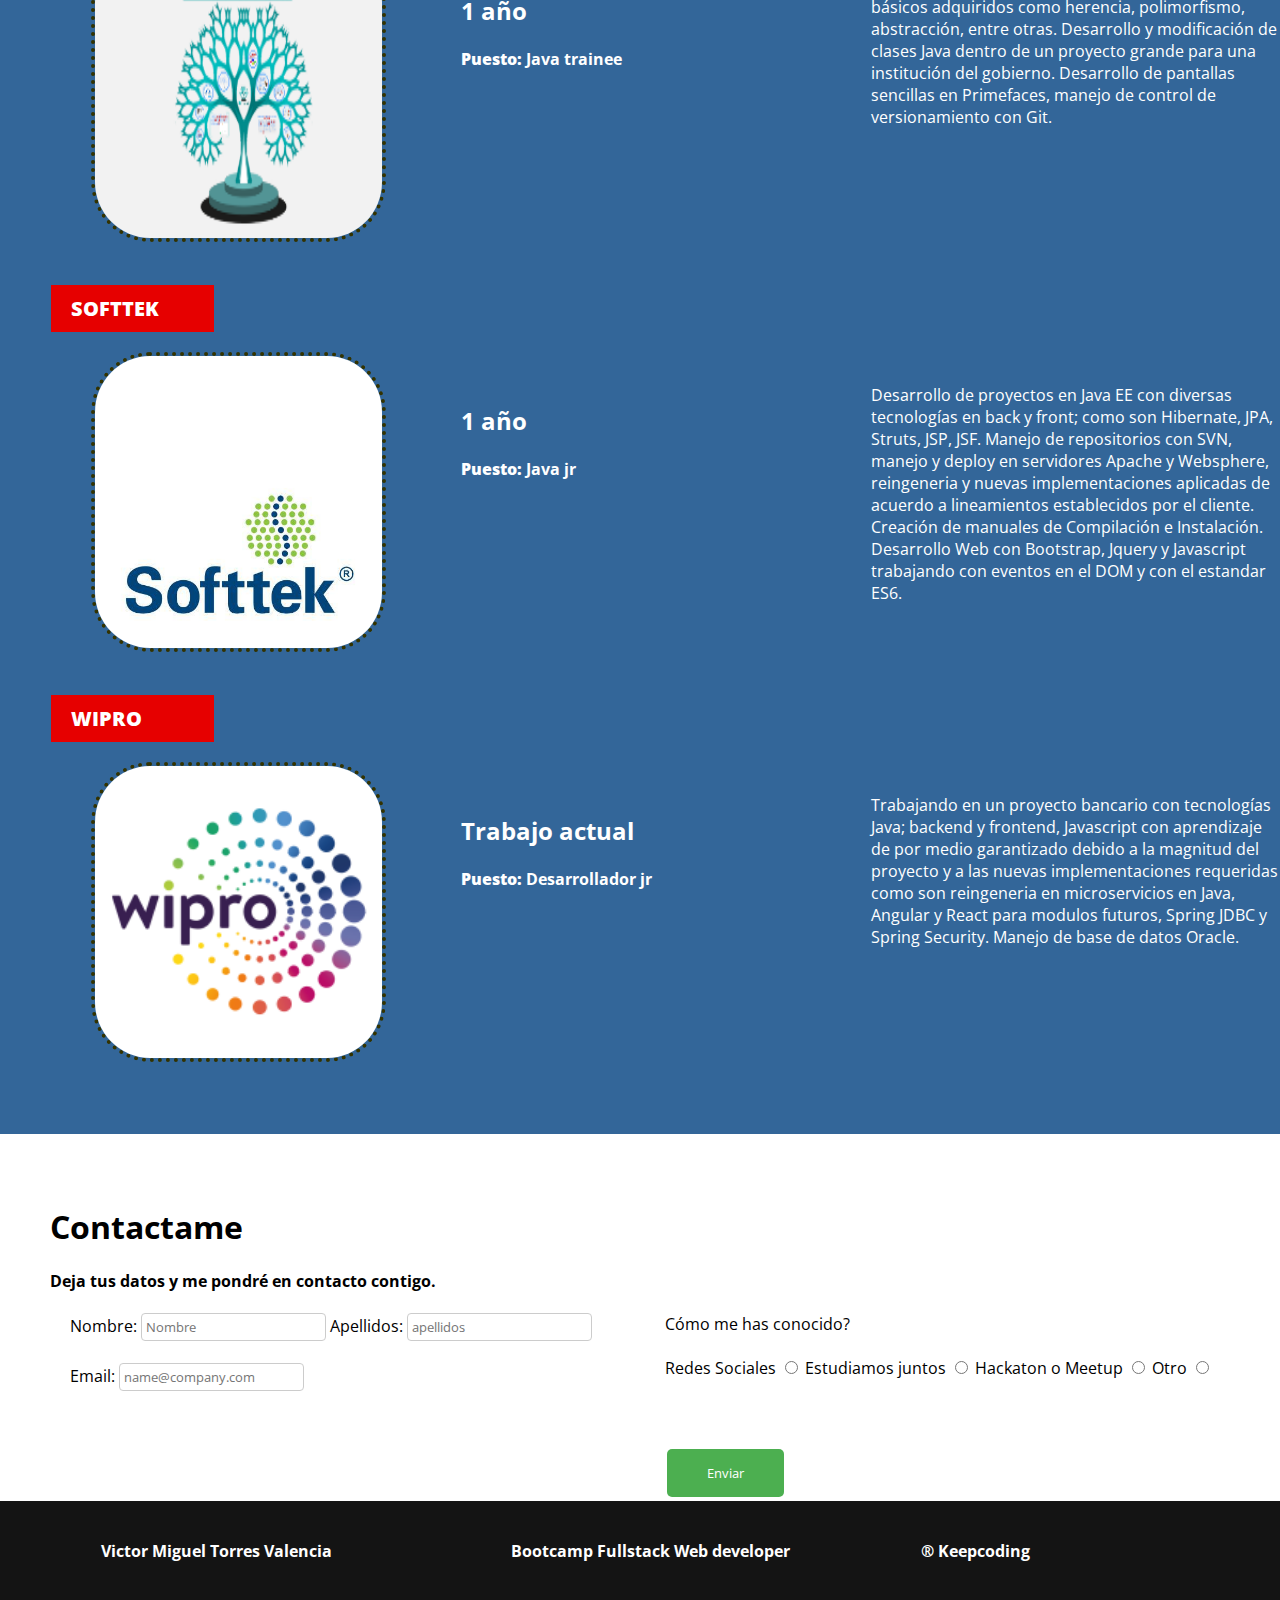
==== commit fbe71c18: "Se agrega validacion formulario" ====
--- a/index.html
+++ b/index.html
@@ -174,7 +174,7 @@
                                     <input type="text" id="nombre" name="nombre" placeholder="Nombre" required>
 
                                     <label for="apellidos">Apellidos: </label>
-                                    <input type="text" id="apellidos" name="apellidos" placeholder="apellidos">
+                                    <input type="text" id="apellidos" name="apellidos" placeholder="apellidos" required>
                                     <br> <br>
                                      <label for="email">Email:</label>
                                     <input type="email" id="email" name="email" placeholder="name@company.com"
@@ -189,22 +189,23 @@
                                 <div class=" col-6">
                                     <div>Cómo me has conocido?</div><br>
                                     <label for="social-media">Redes Sociales</label>
-                                     <input type="radio" id="social-media" name="conociendome" value="social media" required>
+                                     <input type="radio" id="social-media" name="conociendome" onclick="toggle(this)" value="social media" required>
 
                                      <label for="estdudiamos-juntos">Estudiamos juntos</label>
-                                     <input type="radio" id="estdudiamos-juntos" name="conociendome" value="Ajuste de cuentas" required>
+                                     <input type="radio" id="estdudiamos-juntos" name="conociendome" onclick="toggle(this)" value="Ajuste de cuentas" required>
 
                                      <label for="hackaton">Hackaton o Meetup</label>
-                                     <input type="radio" id="hackaton" name="conociendome" value="Hackaton o meetup" required>
+                                     <input type="radio" id="hackaton" name="conociendome" onclick="toggle(this)"  value="Hackaton o meetup" required>
 
                                      <label for="otro">Otro</label>
-                                     <input type="radio" id="otro" name="conociendome" value="Otro" required>
+                                     <input type="radio" id="otro" name="conociendome" onclick="toggle(this)" value="Otros" required>
                                      <br><br>
                                      <div class="textArea-square">
                                          <textarea  class="text-area" rows="8" cols="50"></textarea>
                                           <small>Máximo 150 palabras</small>
+                                          <p id="demo"></p>
                                      </div>
-                                     <p id="demo"></p>
+                                     
                                     
                                     
                                      
@@ -238,6 +239,7 @@
 <script src="./js/scroll.js"></script>
 <script src="./js/jquery-3.2.1.js"></script>
 <script src="./js/form.js"></script>
-<script src="./js/ajax.js"></script>
+<script src="./js/notification.js"></script>
+
 
 </html>